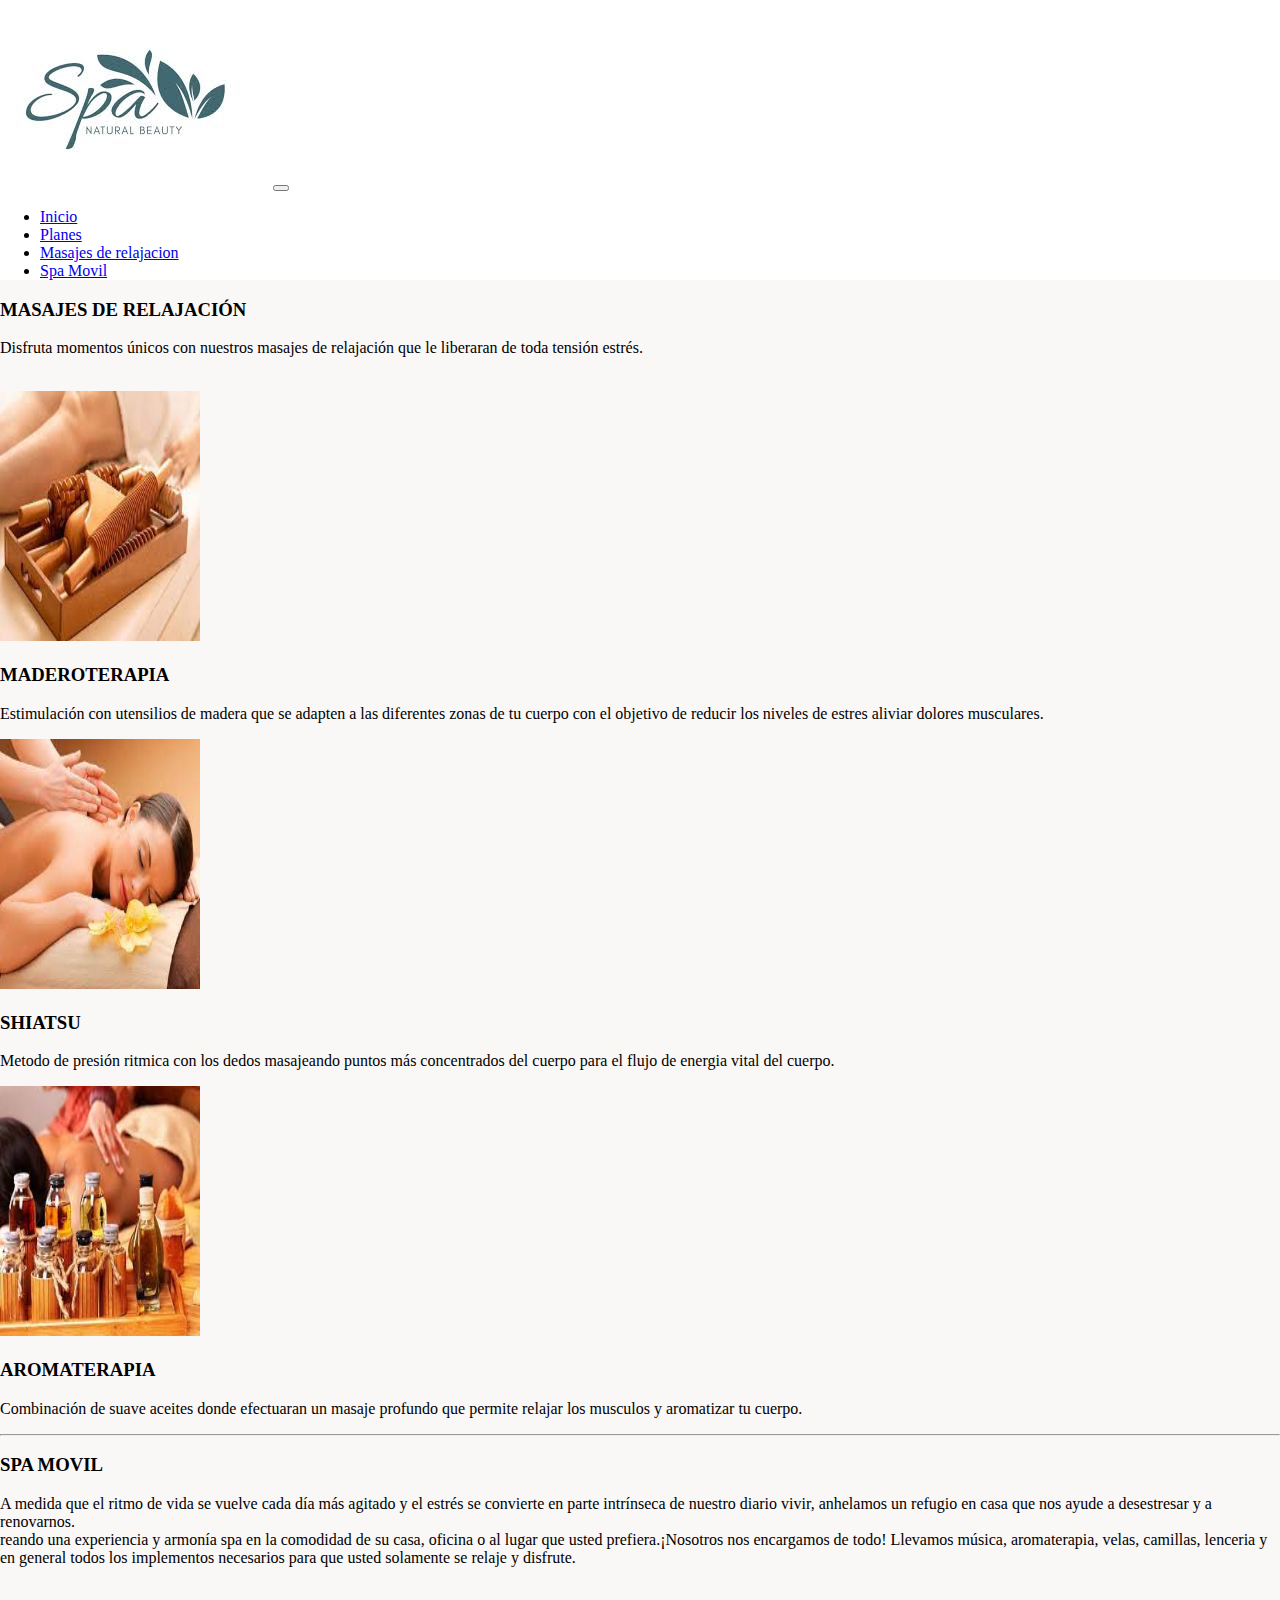
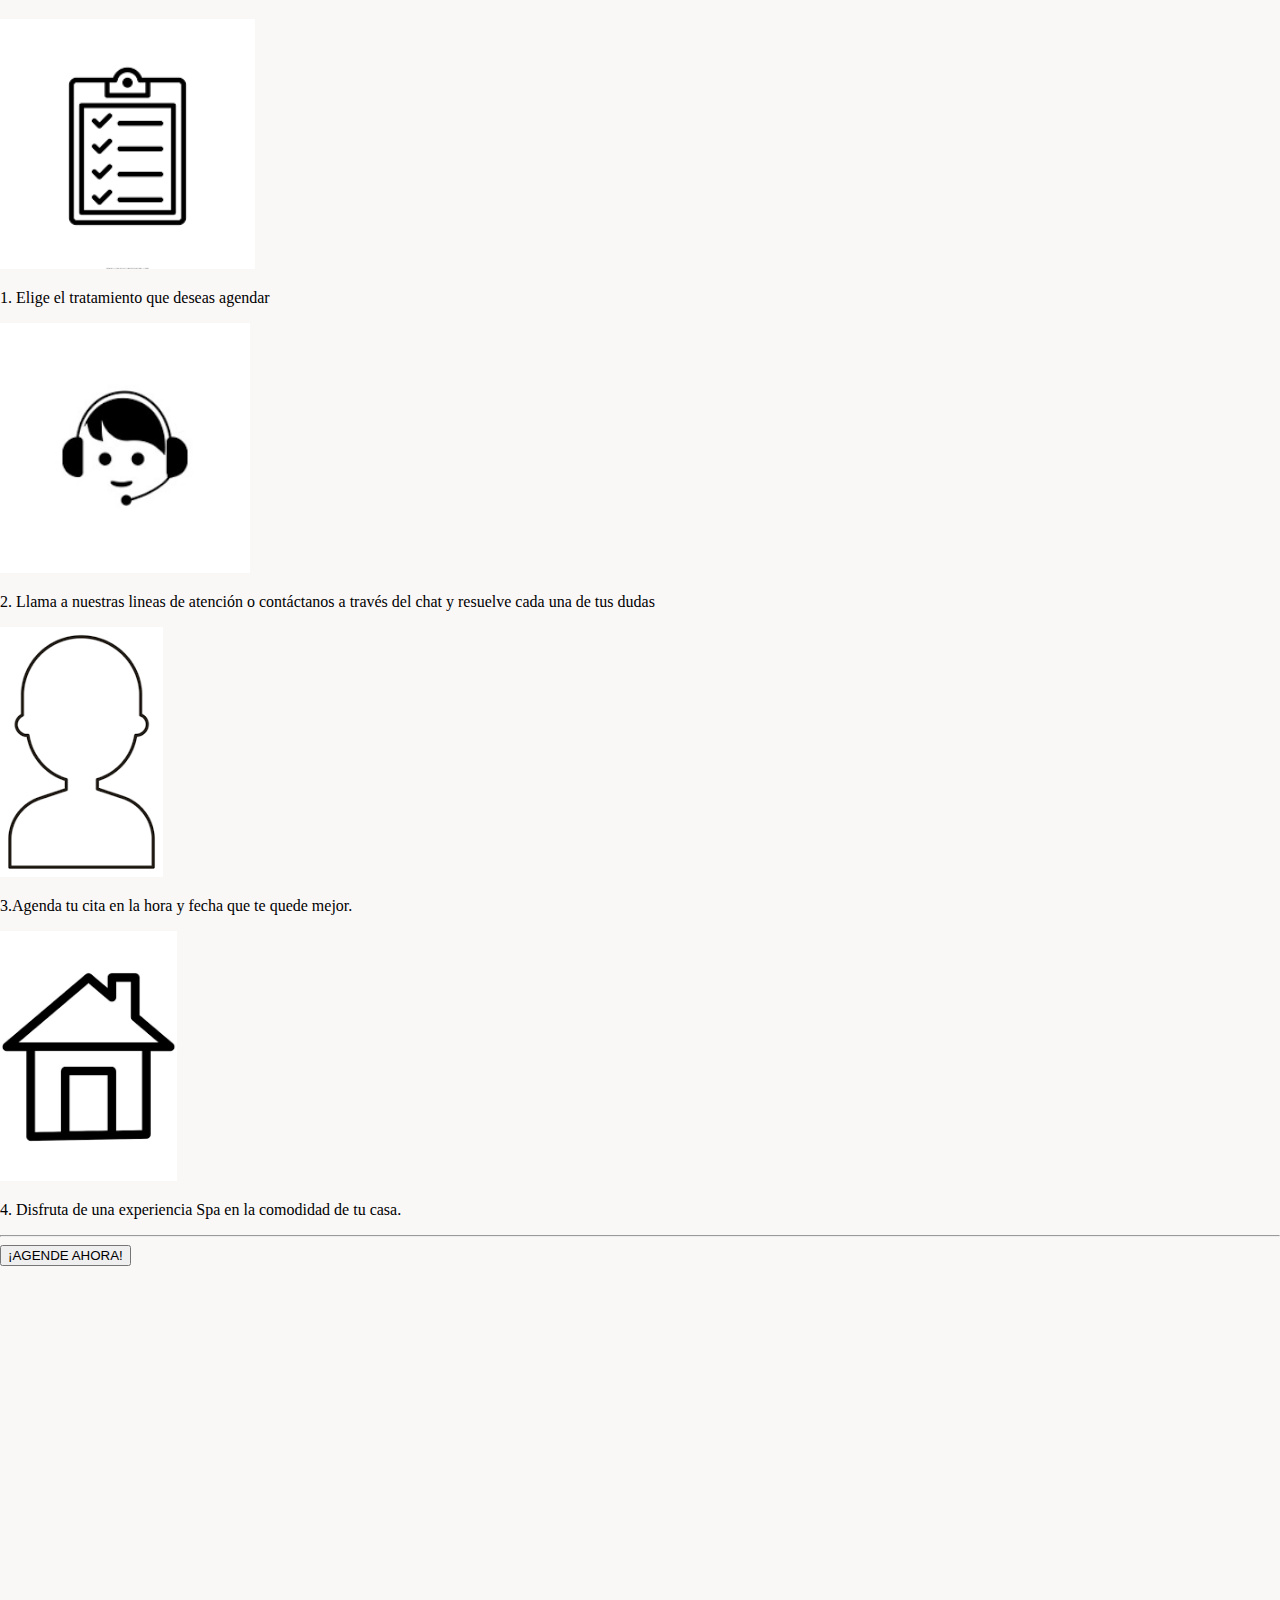
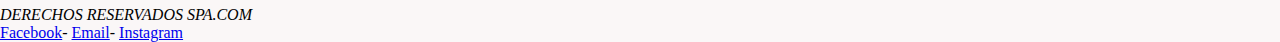
==== ProyectoFinalUnidad1/pagina.html @ 3a300c3b "Add files via upload" ====
<!DOCTYPE html>
<html lang="en">
<head>
    <meta charset="UTF-8">
    <meta http-equiv="X-UA-Compatible" content="IE=edge">
    <meta name="viewport" content="width=device-width, initial-scale=1.0">
    <title>PÁGINA 2</title>
    <link href="https://cdn.jsdelivr.net/npm/bootstrap@5.3.0-alpha1/dist/css/bootstrap.min.css" rel="stylesheet" integrity="sha384-GLhlTQ8iRABdZLl6O3oVMWSktQOp6b7In1Zl3/Jr59b6EGGoI1aFkw7cmDA6j6gD" crossorigin="anonymous">
    <script src="https://cdn.jsdelivr.net/npm/bootstrap@5.3.0-alpha1/dist/js/bootstrap.bundle.min.js" integrity="sha384-w76AqPfDkMBDXo30jS1Sgez6pr3x5MlQ1ZAGC+nuZB+EYdgRZgiwxhTBTkF7CXvN" crossorigin="anonymous"></script>
    <link rel="stylesheet" href="css/iniciostyles.css">
    <link rel="stylesheet" href="css/paginastyles.css">
</head>
<body>
    <header>
      <nav class="navbar navbar-expand-lg" style="background-color: white;">
        <div class="container" style="justify-content:space-between !important;">
            <a href="./index.html"><img src="./imagenes/logo.jpg" alt=""></a>
          <button class="navbar-toggler" type="button" data-bs-toggle="collapse" data-bs-target="#navbarNav" aria-controls="navbarNav" aria-expanded="false" aria-label="Toggle navigation">
            <span class="navbar-toggler-icon"></span>
          </button>
         
          <div class="collapse navbar-collapse" id="navbarNav">
            <ul class="navbar-nav">
              <li class="nav-item">
                <a class="nav-link active" aria-current="page" href="index.html">Inicio</a>
              </li>
              <li class="nav-item">
                <a class="nav-link" href="#planes">Planes</a>
              </li>
              <li class="nav-item">
                <a class="nav-link" href="pagina.html">Masajes de relajacion</a>
              </li>
              <li class="nav-item">
                <a class="nav-link" href="pagina.html">Spa Movil</a>
              </li>
            </ul>
          </div>
        </div>
      </nav>
        
    </header>
    
    <section>
    

        <h3 class="py-3 text-sm-center text-md-center text-lg-center ">MASAJES DE RELAJACIÓN</h3>
        <p class="py-3 text-sm-center text-md-center text-lg-center ">Disfruta momentos únicos con nuestros masajes de relajación que le liberaran de toda tensión  estrés.</p>

        <br>
          <div id="RELAJACIÓN">
            <div class="container">
              <div class="row">
                <div class="col-md-4">
                  <div class="card text-center">
                    <div class="card-body">
                      <img class="card-img-top" src="imagenes/maderoterapia.jpg" width="200" height="250" alt="">
                      <h3 class="display-8 card-title">MADEROTERAPIA</h3>
                      <p class="py-3 card-text">Estimulación con utensilios de madera que se adapten a las diferentes zonas de tu cuerpo con el objetivo de reducir los niveles de estres  aliviar dolores musculares.</p>
            
                    </div>
                  </div>
                </div>

                <div class="col-md-4">
                  <div class="card text-center">
                    <div class="card-body">
                      <img class="card-img-top" src="imagenes/shitsu.jpg" width="200" height="250" alt="">
                      <h3 class="display-8 card-title">SHIATSU</h3>
                      <p class="py-3 card-text">Metodo de presión ritmica con los dedos masajeando puntos más concentrados del cuerpo para el flujo de energia vital del cuerpo.</p>
                      
                    </div>
                  </div>
                </div>
                <div class="col-md-4">
                  <div class="card text-center">
                    <div class="card-body">
                      <img class="card-img-top" src="imagenes/aromaterapia.jpg"width="200" height="250" alt="">
                      <h3 class="display-8 card-title">AROMATERAPIA</h3>
                      <p class="py-3 card-text"> Combinación de suave aceites donde efectuaran un masaje profundo que permite relajar los musculos y aromatizar tu cuerpo.</p>
                      
                  </div>
                </div>
              </div>
            </div>
          </div>
          
        </article>
        </section>
        <hr>
        </div>
        <h3 class="py-3 text-sm-center text-md-center text-lg-center" id="SPA-Movil">SPA MOVIL</h3>
        <p class="text-center">A medida que el ritmo de vida se vuelve cada día más agitado y el estrés se convierte en parte intrínseca de nuestro diario vivir, anhelamos un refugio en casa que nos ayude a desestresar y a renovarnos.<br>reando una experiencia y armonía spa en la comodidad de su casa, oficina o al lugar que usted prefiera.¡Nosotros nos encargamos de todo! Llevamos música, aromaterapia, velas, camillas, lenceria y en general todos los implementos necesarios para que usted solamente se relaje y disfrute.</p>

        <br>
        <br>

        <div class="row">
          <div class="col-lg-3"> <img class="card-img-top img-tratamientos" src="imagenes/agenda.png" alt=""><p>1. Elige el tratamiento que deseas agendar </p></div>
          <div class="col-lg-3"> <img class="card-img-top img-tratamientos" src="imagenes/call.png" alt=""><p>2. Llama a nuestras lineas de atención o contáctanos a través del chat y resuelve cada una de tus dudas </p></div>
          <div class="col-lg-3"><img class="card-img-top img-tratamientos" src="imagenes/persona.png" alt=""><p>3.Agenda tu cita en la hora y fecha que te quede mejor. </p></div>
          <div class="col-lg-3"><img class="card-img-top img-tratamientos" src="imagenes/casa.png" alt=""><p>4. Disfruta de una experiencia Spa en la comodidad de tu casa. </p></div>
          <hr>
          <button class="btn btn-info btn-lg">¡AGENDE AHORA!</button>

        </div>
        <footer>
          
        </footer>
        <br>
        <br>
        <iframe class="-flex justify-content-center" width="430" height="300" src="https://www.youtube.com/embed/3zT_gx4EHSw" title="Cómo dar un MASAJE de CUERPO COMPLETO ✔️ (Relajante)" frameborder="0" allow="accelerometer; autoplay; clipboard-write; encrypted-media; gyroscope; picture-in-picture; web-share" allowfullscreen></iframe>

        <iframe class="-flex justify-content-center" width="430" height="300" src="https://www.youtube.com/embed/POJxIfZmYsU" title="MADEROTERAPIA | El MASAJE para DAR FORMA al CUERPO" frameborder="0" allow="accelerometer; autoplay; clipboard-write; encrypted-media; gyroscope; picture-in-picture; web-share" allowfullscreen></iframe>

        <br>
          <address class="py-3 text-sm-center text-md-center text-lg-center">DERECHOS RESERVADOS SPA.COM</address>
          <div>
            <a href="#">Facebook</a>-
            <a href="#">Email</a>-
            <a href="#">Instagram</a>
          </div>
    


    </section>
    <script src="https://cdn.jsdelivr.net/npm/bootstrap@5.3.0-alpha1/dist/js/bootstrap.bundle.min.js" integrity="sha384-w76AqPfDkMBDXo30jS1Sgez6pr3x5MlQ1ZAGC+nuZB+EYdgRZgiwxhTBTkF7CXvN" crossorigin="anonymous"></script>
</body>
</html>
---- ProyectoFinalUnidad1/css/iniciostyles.css ----
body{
    margin: 0 auto;
    background-color: rgb(250, 247, 247);
}
---- ProyectoFinalUnidad1/css/paginastyles.css ----
.img-tratamientos {
    height: 250px;
}
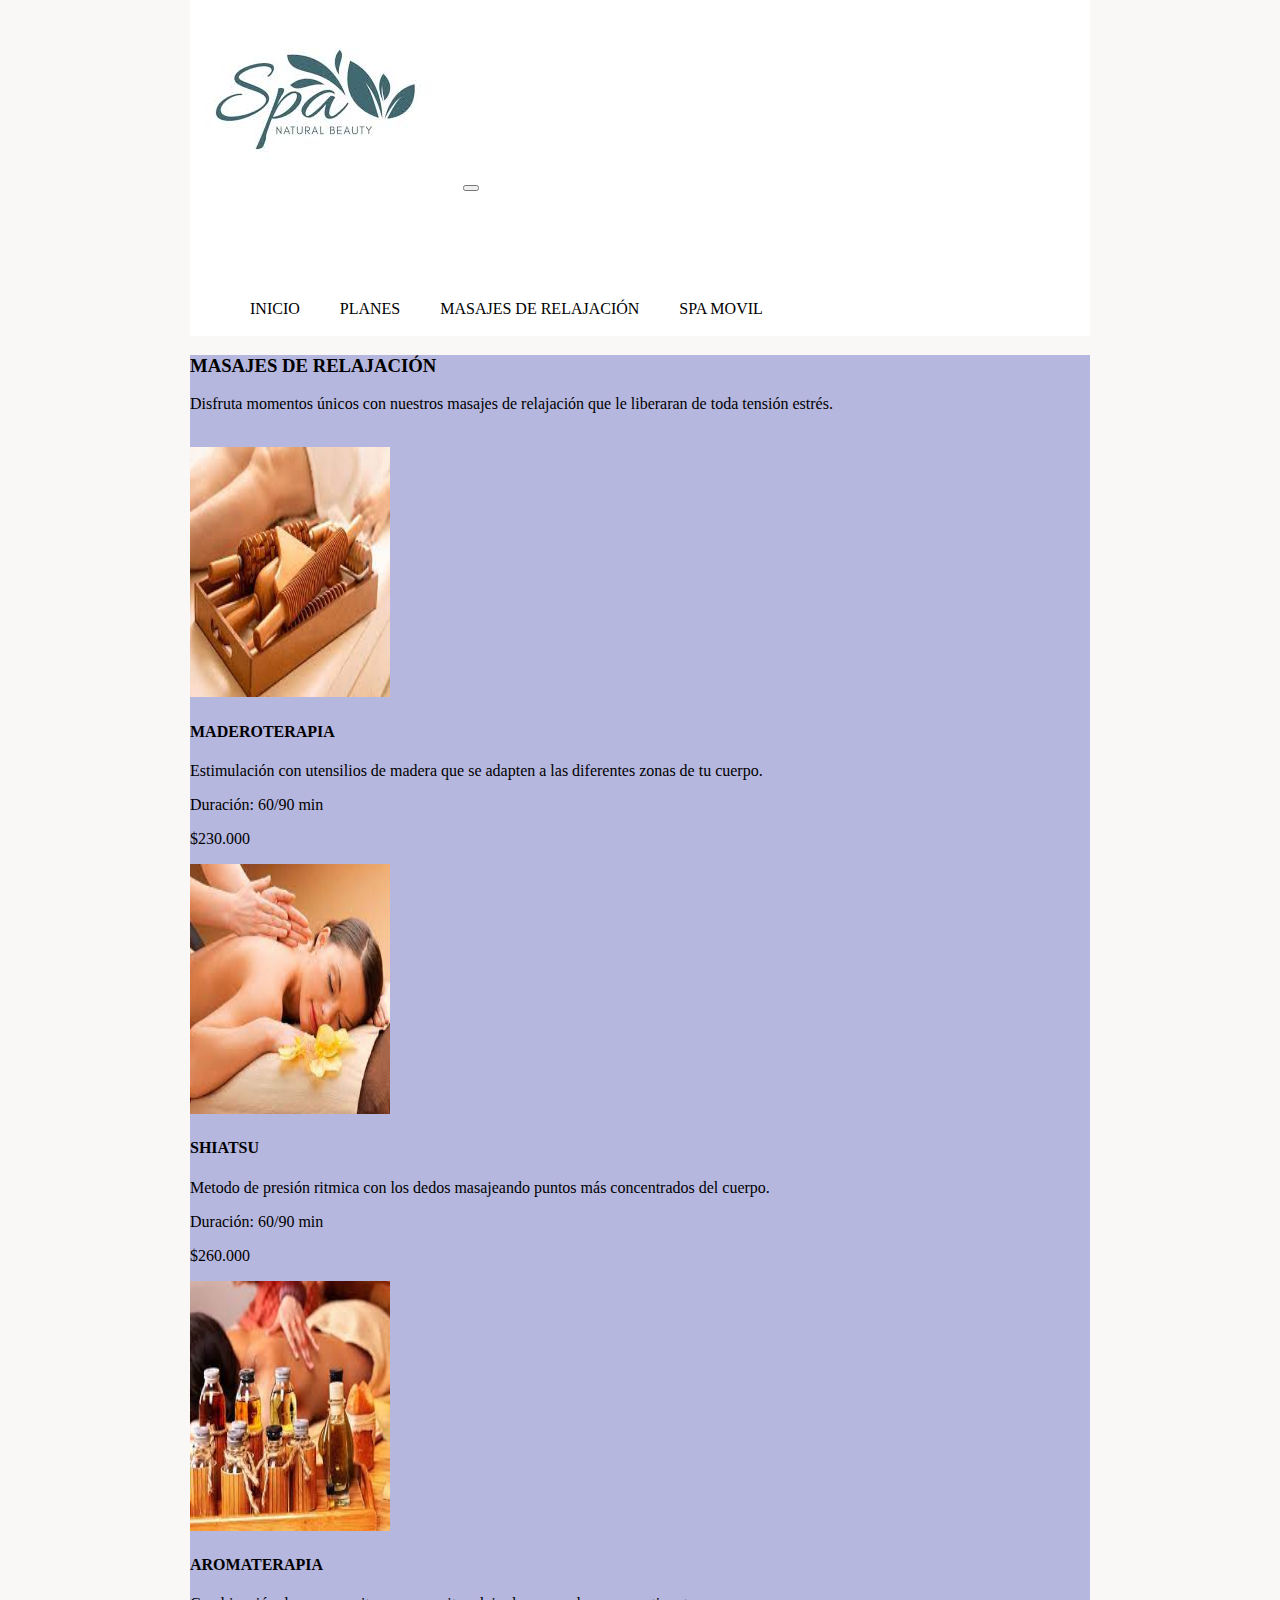
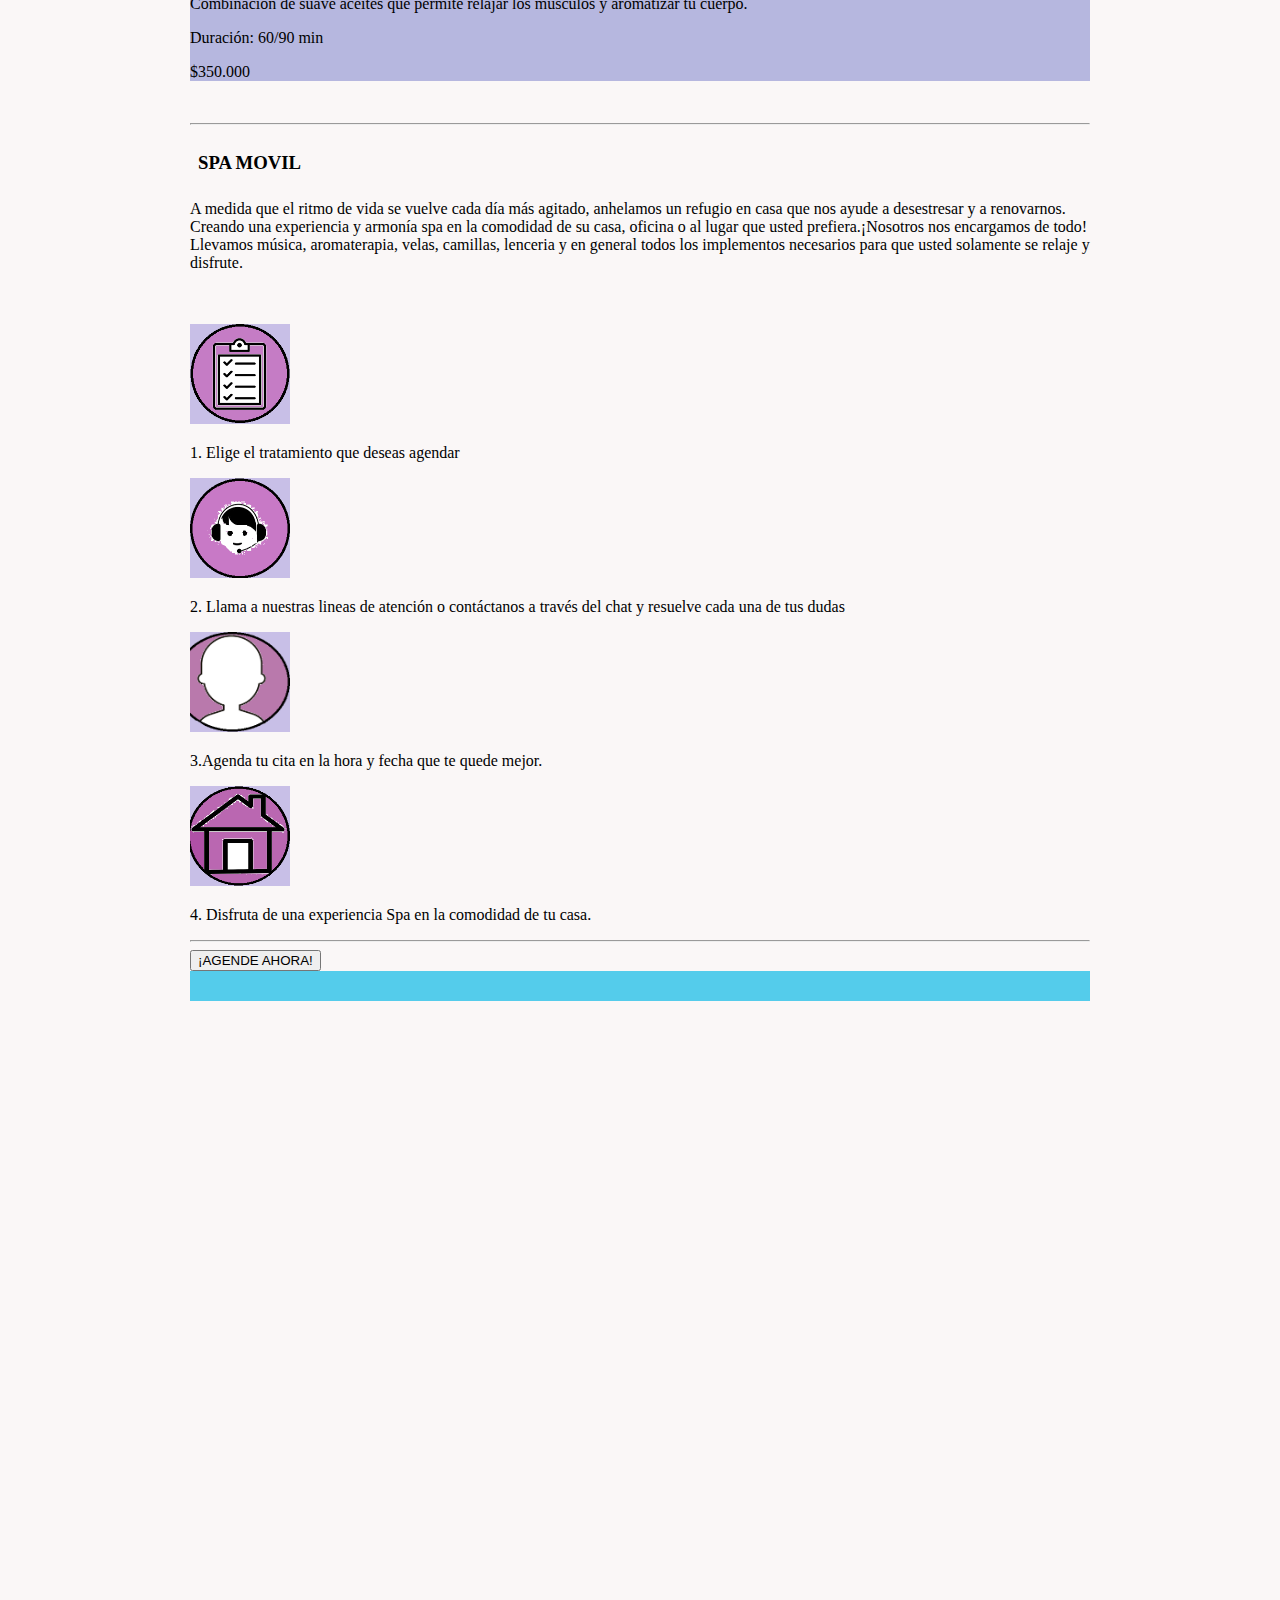
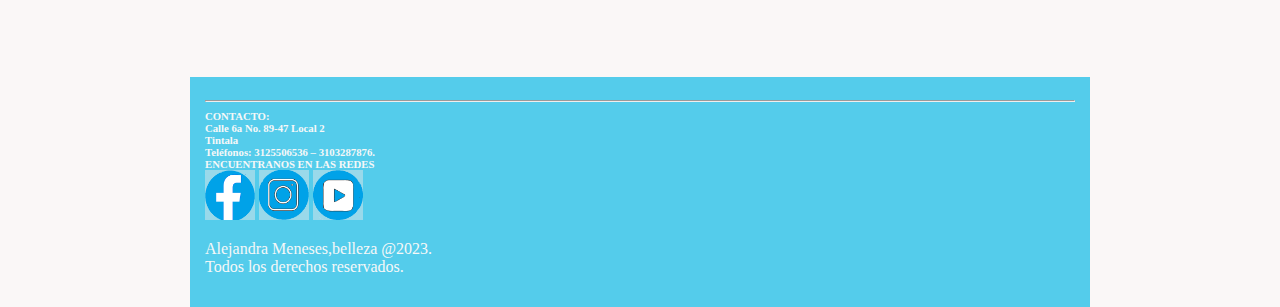
==== commit 3b6c6cc4: "Add files via upload" ====
--- a/ProyectoFinalUnidad1/pagina.html
+++ b/ProyectoFinalUnidad1/pagina.html
@@ -22,16 +22,16 @@
           <div class="collapse navbar-collapse" id="navbarNav">
             <ul class="navbar-nav">
               <li class="nav-item">
-                <a class="nav-link active" aria-current="page" href="index.html">Inicio</a>
+                <a class="nav-link active" aria-current="page" href="index.html">INICIO</a>
               </li>
               <li class="nav-item">
-                <a class="nav-link" href="#planes">Planes</a>
+                <a class="nav-link" href="#planes">PLANES</a>
               </li>
               <li class="nav-item">
-                <a class="nav-link" href="pagina.html">Masajes de relajacion</a>
+                <a class="nav-link" href="pagina.html">MASAJES DE RELAJACIÓN</a>
               </li>
               <li class="nav-item">
-                <a class="nav-link" href="pagina.html">Spa Movil</a>
+                <a class="nav-link" href="pagina.html">SPA MOVIL</a>
               </li>
             </ul>
           </div>
@@ -40,7 +40,7 @@
         
     </header>
     
-    <section>
+    <section class="seccion2">
     
 
         <h3 class="py-3 text-sm-center text-md-center text-lg-center ">MASAJES DE RELAJACIÓN</h3>
@@ -54,8 +54,10 @@
                   <div class="card text-center">
                     <div class="card-body">
                       <img class="card-img-top" src="imagenes/maderoterapia.jpg" width="200" height="250" alt="">
-                      <h3 class="display-8 card-title">MADEROTERAPIA</h3>
-                      <p class="py-3 card-text">Estimulación con utensilios de madera que se adapten a las diferentes zonas de tu cuerpo con el objetivo de reducir los niveles de estres  aliviar dolores musculares.</p>
+                      <h4 class="display-8 card-title">MADEROTERAPIA</h4>
+                      <p class="py-2 card-text">Estimulación con utensilios de madera que se adapten a las diferentes zonas de tu cuerpo.</p>
+                      <p>Duración: 60/90 min</p>
+                      <p>$230.000</p>
             
                     </div>
                   </div>
@@ -65,8 +67,10 @@
                   <div class="card text-center">
                     <div class="card-body">
                       <img class="card-img-top" src="imagenes/shitsu.jpg" width="200" height="250" alt="">
-                      <h3 class="display-8 card-title">SHIATSU</h3>
-                      <p class="py-3 card-text">Metodo de presión ritmica con los dedos masajeando puntos más concentrados del cuerpo para el flujo de energia vital del cuerpo.</p>
+                      <h4 class="display-8 card-title">SHIATSU</h4>
+                      <p class="py-2 card-text">Metodo de presión ritmica con los dedos masajeando puntos más concentrados del cuerpo.</p>
+                      <p>Duración: 60/90 min</p>
+                      <p>$260.000</p>
                       
                     </div>
                   </div>
@@ -75,9 +79,10 @@
                   <div class="card text-center">
                     <div class="card-body">
                       <img class="card-img-top" src="imagenes/aromaterapia.jpg"width="200" height="250" alt="">
-                      <h3 class="display-8 card-title">AROMATERAPIA</h3>
-                      <p class="py-3 card-text"> Combinación de suave aceites donde efectuaran un masaje profundo que permite relajar los musculos y aromatizar tu cuerpo.</p>
-                      
+                      <h4 class="display-8 card-title">AROMATERAPIA</h4>
+                      <p class="py-2 card-text"> Combinación de suave aceites que permite relajar  los musculos y aromatizar tu cuerpo.</p>
+                      <p>Duración: 60/90 min</p>
+                      <p>$350.000</p> 
                   </div>
                 </div>
               </div>
@@ -86,15 +91,16 @@
           
         </article>
         </section>
+        <br>
         <hr>
         </div>
-        <h3 class="py-3 text-sm-center text-md-center text-lg-center" id="SPA-Movil">SPA MOVIL</h3>
-        <p class="text-center">A medida que el ritmo de vida se vuelve cada día más agitado y el estrés se convierte en parte intrínseca de nuestro diario vivir, anhelamos un refugio en casa que nos ayude a desestresar y a renovarnos.<br>reando una experiencia y armonía spa en la comodidad de su casa, oficina o al lugar que usted prefiera.¡Nosotros nos encargamos de todo! Llevamos música, aromaterapia, velas, camillas, lenceria y en general todos los implementos necesarios para que usted solamente se relaje y disfrute.</p>
+        <h3 class="py-3 text-sm-center text-md-center text-lg-center texto" id="SPA-Movil">SPA MOVIL</h3>
+        <p class="text-center">A medida que el ritmo de vida se vuelve cada día más agitado, anhelamos un refugio en casa que nos ayude a desestresar y a renovarnos.<br>Creando una experiencia y armonía spa en la comodidad de su casa, oficina o al lugar que usted prefiera.¡Nosotros nos encargamos de todo! Llevamos música, aromaterapia, velas, camillas, lenceria y en general todos los implementos necesarios para que usted solamente se relaje y disfrute.</p>
 
         <br>
         <br>
 
-        <div class="row">
+        <div class="row img-movil">
           <div class="col-lg-3"> <img class="card-img-top img-tratamientos" src="imagenes/agenda.png" alt=""><p>1. Elige el tratamiento que deseas agendar </p></div>
           <div class="col-lg-3"> <img class="card-img-top img-tratamientos" src="imagenes/call.png" alt=""><p>2. Llama a nuestras lineas de atención o contáctanos a través del chat y resuelve cada una de tus dudas </p></div>
           <div class="col-lg-3"><img class="card-img-top img-tratamientos" src="imagenes/persona.png" alt=""><p>3.Agenda tu cita en la hora y fecha que te quede mejor. </p></div>
@@ -108,19 +114,36 @@
         </footer>
         <br>
         <br>
-        <iframe class="-flex justify-content-center" width="430" height="300" src="https://www.youtube.com/embed/3zT_gx4EHSw" title="Cómo dar un MASAJE de CUERPO COMPLETO ✔️ (Relajante)" frameborder="0" allow="accelerometer; autoplay; clipboard-write; encrypted-media; gyroscope; picture-in-picture; web-share" allowfullscreen></iframe>
+        <iframe class="-flex justify-content-center video" width="10" height="300" src="https://www.youtube.com/embed/3zT_gx4EHSw" title="Cómo dar un MASAJE de CUERPO COMPLETO ✔️ (Relajante)" frameborder="0" allow="accelerometer; autoplay; clipboard-write; encrypted-media; gyroscope; picture-in-picture; web-share" allowfullscreen></iframe>
 
-        <iframe class="-flex justify-content-center" width="430" height="300" src="https://www.youtube.com/embed/POJxIfZmYsU" title="MADEROTERAPIA | El MASAJE para DAR FORMA al CUERPO" frameborder="0" allow="accelerometer; autoplay; clipboard-write; encrypted-media; gyroscope; picture-in-picture; web-share" allowfullscreen></iframe>
+        <iframe class="-flex justify-content-center video" width="10" height="300" src="https://www.youtube.com/embed/POJxIfZmYsU" title="MADEROTERAPIA | El MASAJE para DAR FORMA al CUERPO" frameborder="0" allow="accelerometer; autoplay; clipboard-write; encrypted-media; gyroscope; picture-in-picture; web-share" allowfullscreen></iframe>
 
         <br>
-          <address class="py-3 text-sm-center text-md-center text-lg-center">DERECHOS RESERVADOS SPA.COM</address>
-          <div>
-            <a href="#">Facebook</a>-
-            <a href="#">Email</a>-
-            <a href="#">Instagram</a>
+        <footer>
+          <hr>
+          <div class="container">
+            <div class="row">
+                <div class="col-xs-12 col-md-6">
+                    <h6 class="text-muted lead">CONTACTO:</h6>
+                    <h6 class="text-muted">
+                    Calle 6a No. 89-47 Local 2<br>
+                    Tintala<br>
+                    Teléfonos: 3125506536 – 3103287876.<br>
+                    </h6>
+                </div>
+                <div class="col-xs-12 col-md-6">
+                <div class="pull-right">
+                <h6 class="text-muted lead">ENCUENTRANOS EN LAS REDES</h6>
+                      <div class="redes-footer">
+                          <a href="https://www.facebook.com/"><img src="imagenes/face.png" width="50" height="50"></a>
+                          <a href="https://www.instagram.com/"><img src="imagenes/INSTAGRAM.png"width="50" height="50"></a>
+                          <a href="https://www.youtube.com/"><img src="imagenes/youtube.png"width="50" height="50"></a>
+                      </div>
+                </div>
+                <div class="row"> <p class="text-muted small text-right"> Alejandra Meneses,belleza @2023.<br> Todos los derechos reservados.</p></div>
+            </div>
           </div>
-    
-
+        </footer>
 
     </section>
     <script src="https://cdn.jsdelivr.net/npm/bootstrap@5.3.0-alpha1/dist/js/bootstrap.bundle.min.js" integrity="sha384-w76AqPfDkMBDXo30jS1Sgez6pr3x5MlQ1ZAGC+nuZB+EYdgRZgiwxhTBTkF7CXvN" crossorigin="anonymous"></script>
--- a/ProyectoFinalUnidad1/css/iniciostyles.css
+++ b/ProyectoFinalUnidad1/css/iniciostyles.css
@@ -1,4 +1,71 @@
 body{
-    margin: 0 auto;
-    background-color: rgb(250, 247, 247);
-}+    margin: 0 auto;/* margen*/
+    background-color: rgb(250, 247, 247);/* color de fondo*/
+    max-width: 900px;/* anco maximo*/
+    font-family: 'Edu NSW ACT Foundation', cursive;/* fente*/
+}
+.nav{
+    width: 100%;/* ancho*/
+    height: 160px;/* alto*/
+    background-color:aqua/* color de fondo*/
+
+}
+nav ul li {
+
+    list-style-type: none;
+    display: inline-block ;
+    transition: 0.8s all;
+    padding: 18px 20px;
+}
+nav ul li:hover{/* cuando esta sobre un elemento  suceda algo*/
+    background-color: rgb(148, 247, 247);
+}
+.img-logo{
+    width: 180px; /*  ancho*/
+    padding: 20px;
+}
+nav ul{
+    padding-top: 90px; /*relleno superior*/
+    display: inline-flex;
+}
+nav ul li a{
+    text-decoration: none; /*decoracion de texto*/
+    color: black;/* color de letra*/
+}
+h1,h5,h6,figure, ul{
+    margin: 0;
+}
+img{
+    max-width: 100%;
+
+}
+/*estilos seccion 1*/
+.seccion1{
+    background-color: rgb(182, 183, 223);
+
+}
+.video{
+    width: 49%;
+    padding: 8px;
+}
+.img-movil{
+    
+    width: 50px
+    height: 50%;
+}
+footer {
+	background-color:#54cceb;
+	height: 50%;
+  color: rgb(246, 248, 248);
+  padding: 15px;
+ 
+}
+
+.main1 { 
+  display:flex;
+  margin:0 auto;
+}
+
+a img:hover {
+    color: #f1eff1;
+}
--- a/ProyectoFinalUnidad1/css/paginastyles.css
+++ b/ProyectoFinalUnidad1/css/paginastyles.css
@@ -1,3 +1,86 @@
+body{
+    margin: 0 auto;
+    background-color: rgb(250, 247, 247);
+    max-width: 900px;
+    font-family: 'Edu NSW ACT Foundation', cursive;
+}
+.nav{
+    width: 100%;/* ancho*/
+    height: 160px;/* alto*/
+    background-color:aqua/* color de fondo*/
+
+}
+nav ul li {
+
+    list-style-type: none;
+    display: inline-block ;
+    transition: 0.8s all;
+    padding: 18px 20px;
+}
+nav ul li:hover{/* cuando esta sobre un elemento  suceda algo*/
+    background-color: rgb(148, 247, 247);
+}
+.img-logo{
+    width: 180px; /*  ancho*/
+    padding: 20px;
+}
+nav ul{
+    padding-top: 90px; /*relleno superior*/
+    display: inline-flex;
+}
+nav ul li a{
+    text-decoration: none; /*decoracion de texto*/
+    color: black;/* color de letra*/
+}
+h1,h5,h6,figure, ul{
+    margin: 0;
+}
+img{
+    max-width: 100%;
+}
+/*estilos seccion 2*/
+.seccion2{
+    background-color: rgb(182, 183, 223);
+}
+.video{
+    width: 49%;
+    padding: 8px;
+}
+.texto{
+    width: 100%;
+    padding: 8px;
+}
+
+/*articles*/
+.seccion3{
+    background-color: rgb(182, 183, 223);
+}
+.img-tratamientos{
+    background-color: rgb(177, 121, 172);
+    width: 100px;
+    height: 100px !important
+
+}
+    
+    
+footer {
+	background-color:#54cceb;
+	height: 50%;
+  color: rgb(246, 248, 248);
+  padding: 15px;
+ 
+}
+
+
+.main1 { 
+  display:flex;
+  margin:0 auto;
+}
+
+a img:hover {
+    color: #f1eff1;
+}
+
 .img-tratamientos {
     height: 250px;
 }